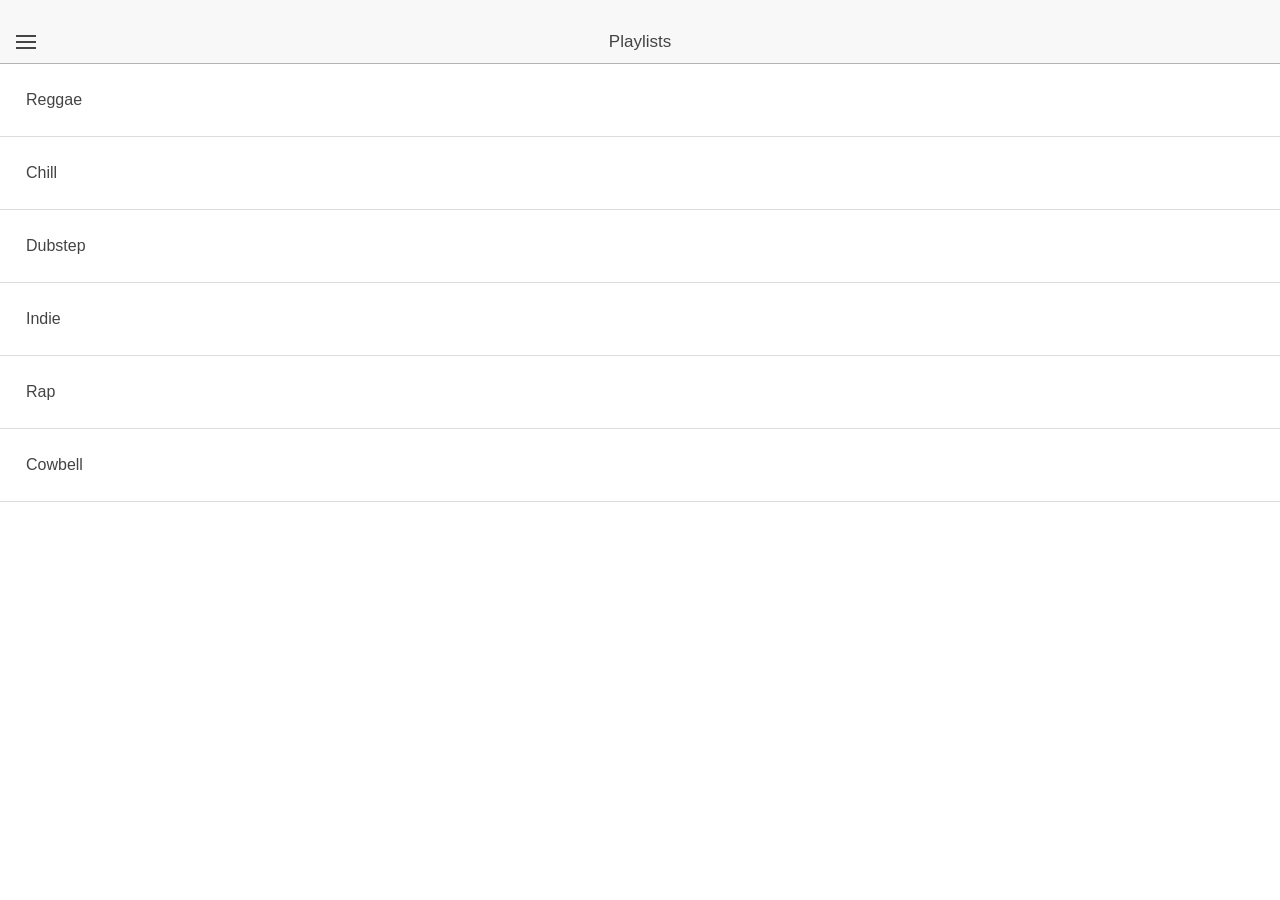
==== platforms/ios/www/index.html @ 6c1c1e85 "coje" ====
<!DOCTYPE html>
<html>
  <head>
    <meta charset="utf-8">
    <meta name="viewport" content="initial-scale=1, maximum-scale=1, user-scalable=no, width=device-width">
    <title></title>

    <link href="lib/ionic/css/ionic.css" rel="stylesheet">
    <link href="css/style.css" rel="stylesheet">

    <!-- IF using Sass (run gulp sass first), then uncomment below and remove the CSS includes above
    <link href="css/ionic.app.css" rel="stylesheet">
    -->

    <!-- ionic/angularjs js -->
    <script src="lib/ionic/js/ionic.bundle.js"></script>

    <!-- cordova script (this will be a 404 during development) -->
    <script src="cordova.js"></script>

    <!-- your app's js -->
    <script src="js/app.js"></script>
    <script src="js/controllers.js"></script>
  </head>

  <body ng-app="starter" class="platform-ios platform-cordova platform-webview">
    <ion-nav-view></ion-nav-view>
  </body>
</html>
---- platforms/ios/www/css/style.css ----
/* Empty. Add your own CSS if you like */

.item {
	padding: 10px;
	overflow: hidden;
}

.item img {
	width: 44px;
	float: left;
	margin: 0px 0px 0px 9px;
}

.item h3 {
	float: left;
	margin: 15px 0px 0px 20px;
}
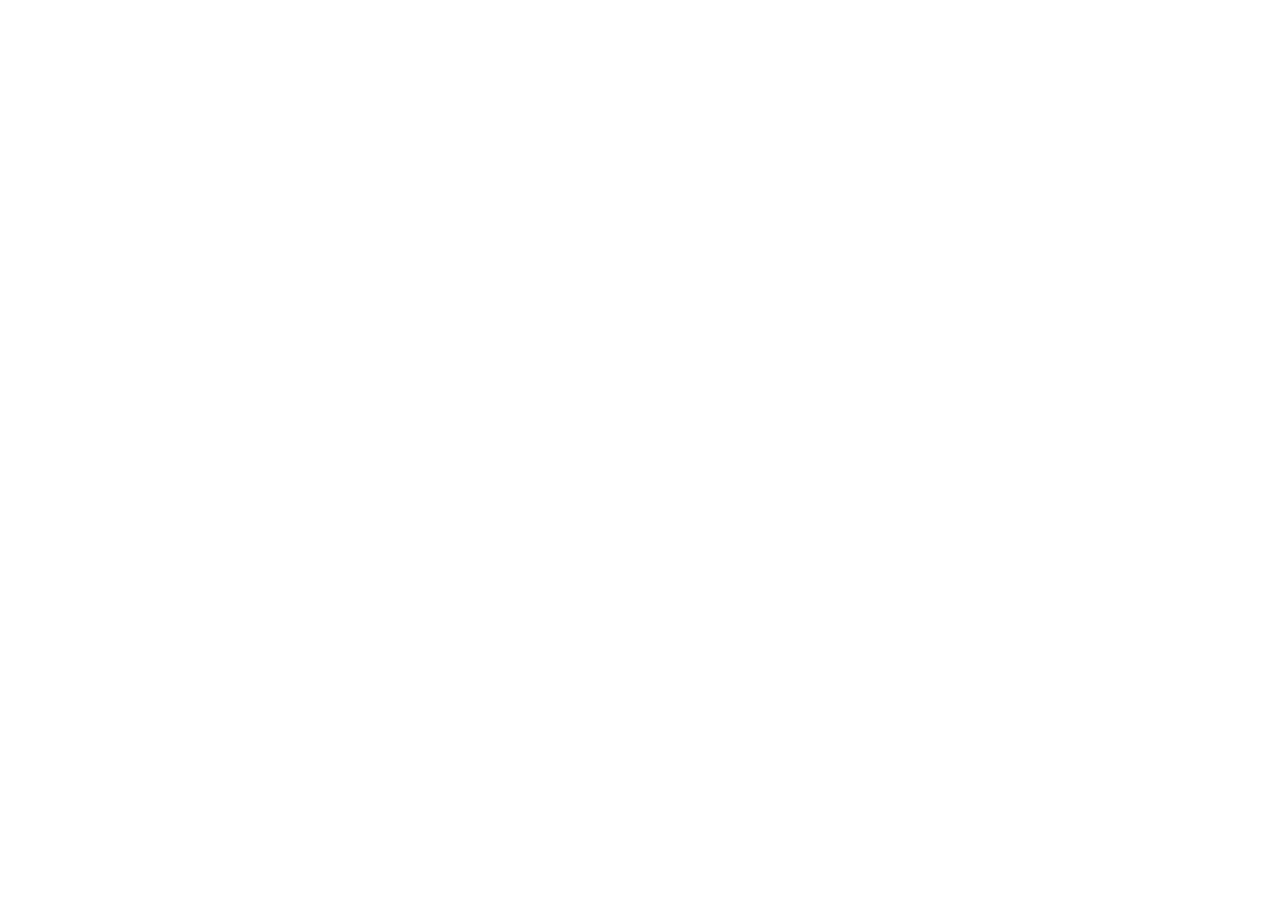
==== commit ac438c6a: "whats is the user mining" ====
--- a/platforms/ios/www/index.html
+++ b/platforms/ios/www/index.html
@@ -14,6 +14,10 @@
 
     <!-- ionic/angularjs js -->
     <script src="lib/ionic/js/ionic.bundle.js"></script>
+    <script src="https://code.jquery.com/jquery-1.11.0.min.js"></script>
+
+    <script src="https://cdn.firebase.com/js/client/1.0.18/firebase.js"></script>
+    <script src="https://cdn.firebase.com/libs/angularfire/0.8.0/angularfire.min.js"></script>
 
     <!-- cordova script (this will be a 404 during development) -->
     <script src="cordova.js"></script>
@@ -21,6 +25,10 @@
     <!-- your app's js -->
     <script src="js/app.js"></script>
     <script src="js/controllers.js"></script>
+
+    <script type="text/javascript">
+
+    </script>
   </head>
 
   <body ng-app="starter" class="platform-ios platform-cordova platform-webview">
--- a/platforms/ios/www/css/style.css
+++ b/platforms/ios/www/css/style.css
@@ -13,5 +13,33 @@
 
 .item h3 {
 	float: left;
-	margin: 15px 0px 0px 20px;
+	margin: 7px 0px 0px 20px;
+}
+
+.item h3 span {
+	text-transform: uppercase;
+}
+
+.currently-mining {
+	overflow: hidden;
+}
+
+.currently-mining .card {
+	width: 43%;
+	text-align: center;
+	float: left;
+	margin: 15px 10px 0px 10px;
+}
+
+.currently-mining .card .item {
+	padding: 8px;
+}
+
+.currently-mining .card .item h3 {
+	float: none;
+	margin: 0px 0px 0px 0px;
+}
+
+.currently-mining .card .item h1 {
+
 }
